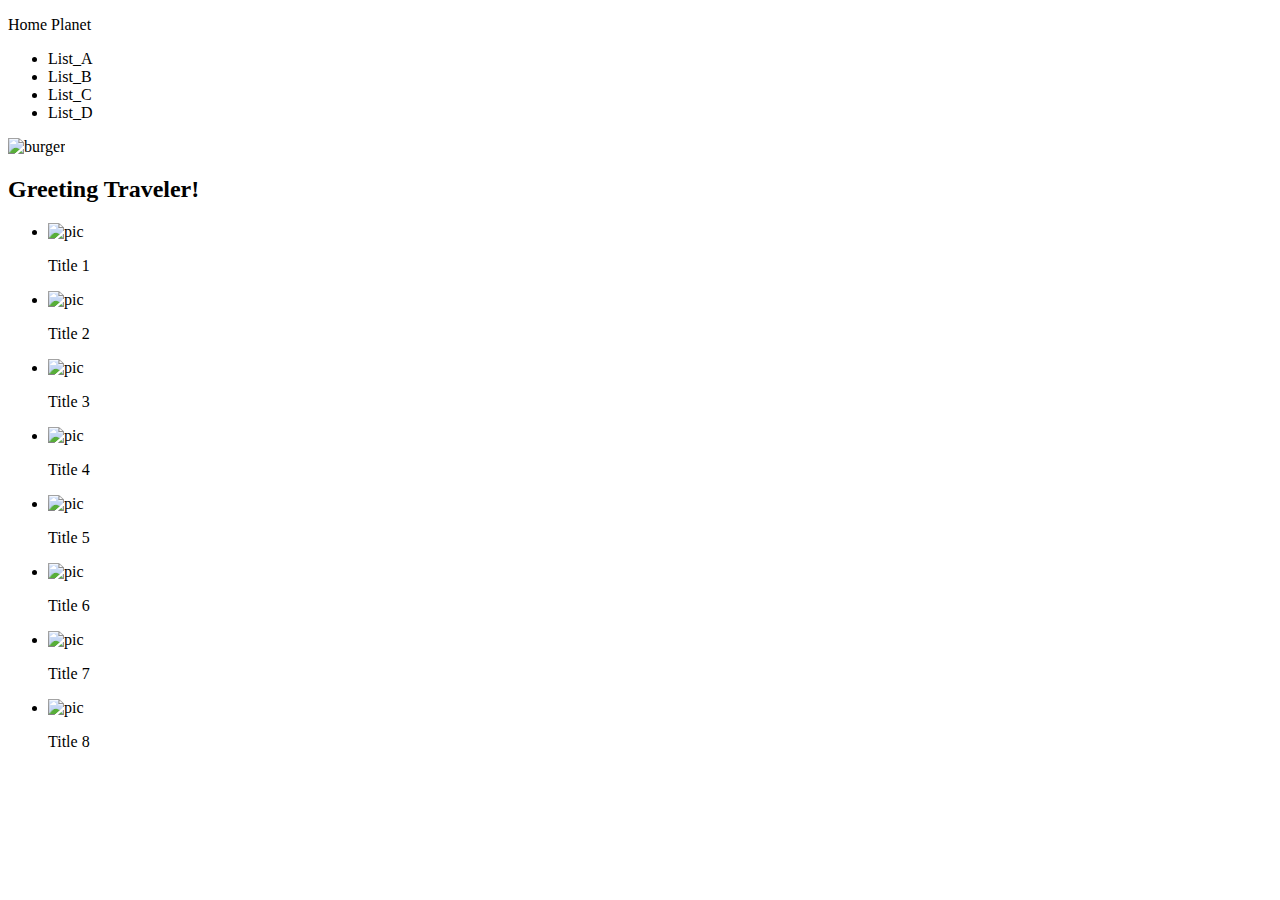
==== week-1/index.html @ 003e2678 "Create index.html" ====
<!DOCTYPE html>
<html lang="en">
<head>
    <meta charset="UTF-8">
    <meta http-equiv="X-UA-Compatible" content="IE=edge">
    <meta name="viewport" content="width=device-width, initial-scale=1.0">
    <title>Home</title>
    <link rel="stylesheet" href="index.css">
</head>
<body>
    <div class="wrap">
        <nav>
            <div class="logo"><p>Home Planet</p></div>
            <div class="menu">
                <ul>
                    <li>List_A</li>
                    <li>List_B</li>
                    <li>List_C</li>
                    <li>List_D</li>
                </ul>
                <img class="burger" src="burger.png" alt="burger">
            </div>
        </nav>
        <div class="banner">
        <h2>Greeting Traveler!</h2>
        </div>
        <div class="main">
            <ul>
                <li>
                    <div class="card">
                        <img src="https://i.picsum.photos/id/1070/5472/3648.jpg?hmac=oFxAwLeGJmas45_yf5NdpeQzexAF-tMVL6q9JwvSuo0" alt="pic">
                        <div class="discription"><p>Title 1</p></div>
                    </div>
                </li>
                <li>
                    <div class="card">
                        <img src="https://i.picsum.photos/id/10/2500/1667.jpg?hmac=J04WWC_ebchx3WwzbM-Z4_KC_LeLBWr5LZMaAkWkF68" alt="pic">
                        <div class="discription"><p>Title 2</p></div>
                    </div>
                </li>
                <li>
                    <div class="card">
                        <img src="https://i.picsum.photos/id/1050/6000/4000.jpg?hmac=HhCXFcOrIrNguK7GqP6VhICXPa5FmcLZdug505qiEZM" alt="pic">
                        <div class="discription"><p>Title 3</p></div>
                    </div>
                </li>
                <li>
                    <div class="card">
                        <img src="https://i.picsum.photos/id/1051/4928/3264.jpg?hmac=-O25O5Q9z7LI8gDrUkTUmDJir4F9cp1RadCwShIDGms" alt="pic">
                        <div class="discription"><p>Title 4</p></div>
                    </div>
                </li>
                <li>
                    <div class="card">
                        <img src="https://i.picsum.photos/id/124/3504/2336.jpg?hmac=B1Avp6or9Df8vpnN4kQsGNfD66j8hH3gLtootCoTw4M" alt="pic">
                        <div class="discription"><p>Title 5</p></div>
                    </div>
                </li>
                <li>
                    <div class="card">
                        <img src="https://i.picsum.photos/id/161/4240/2832.jpg?hmac=LxG8oJEn91SpyJrBtLXd85CZfw9KBcI10x5c5M4Y_NQ" alt="pic">
                        <div class="discription"><p>Title 6</p></div>
                    </div>
                </li>
                <li>
                    <div class="card">
                        <img src="https://i.picsum.photos/id/197/4272/2848.jpg?hmac=BqUmKnRS7Ub3HKGMMpBWoJCoLmG6AxWaVvz1swRp3Os" alt="pic">
                        <div class="discription"><p>Title 7</p></div>
                    </div>
                </li>
                <li>
                    <div class="card">
                        <img src="https://i.picsum.photos/id/211/1920/1280.jpg?hmac=5feWJpfa59_r1yi4NCuTxY9IWrNWZqEUDIAwrtKId9s" alt="pic">
                        <div class="discription"><p>Title 8</p></div>
                    </div>
                </li>
            </ul>
        </div>
    </div>
    
    
</body>
</html>
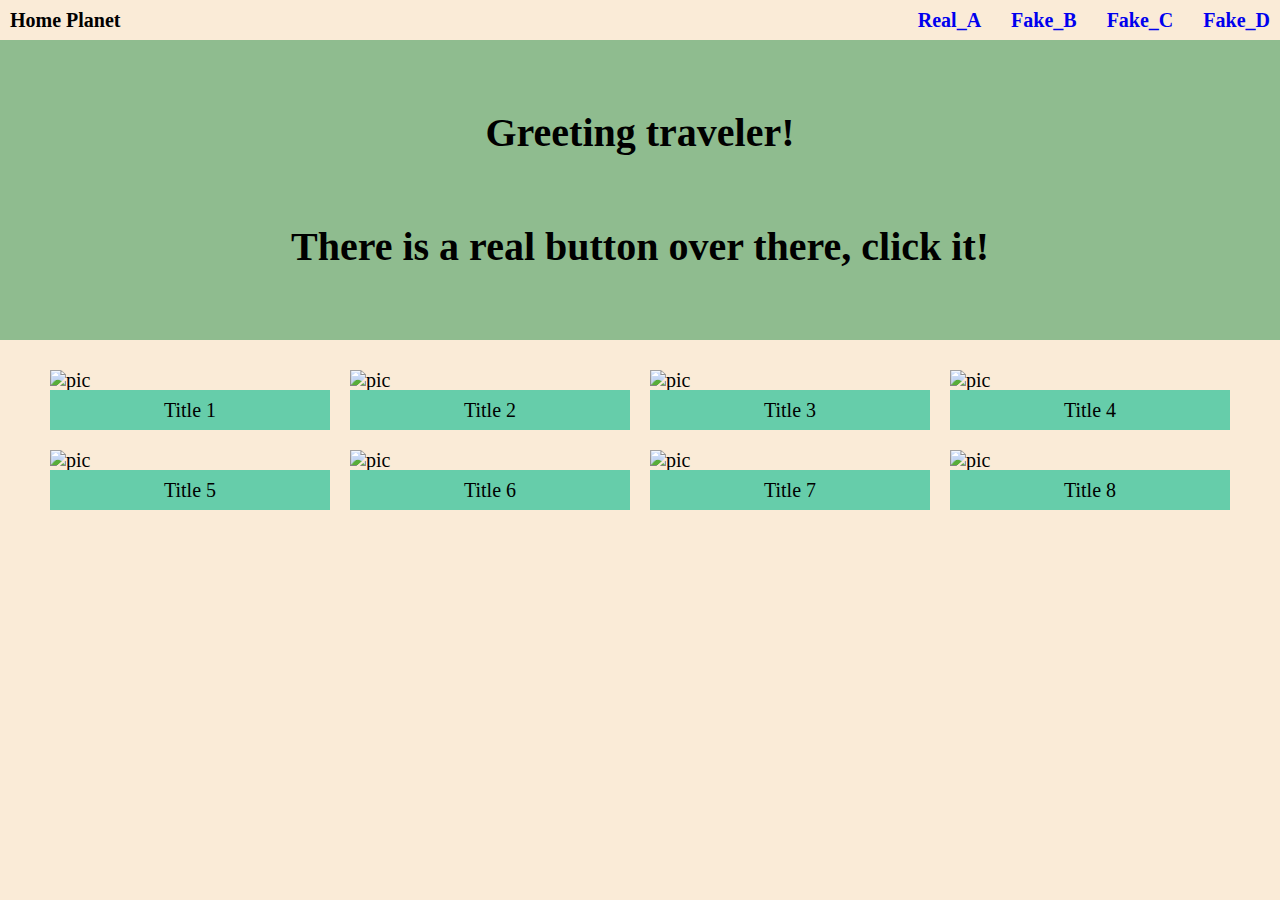
==== commit 76284bba: "Add some JS stuff" ====
--- a/week-1/index.html
+++ b/week-1/index.html
@@ -1,83 +1,94 @@
-<!DOCTYPE html>
-<html lang="en">
-<head>
-    <meta charset="UTF-8">
-    <meta http-equiv="X-UA-Compatible" content="IE=edge">
-    <meta name="viewport" content="width=device-width, initial-scale=1.0">
-    <title>Home</title>
-    <link rel="stylesheet" href="index.css">
-</head>
-<body>
-    <div class="wrap">
-        <nav>
-            <div class="logo"><p>Home Planet</p></div>
-            <div class="menu">
-                <ul>
-                    <li>List_A</li>
-                    <li>List_B</li>
-                    <li>List_C</li>
-                    <li>List_D</li>
-                </ul>
-                <img class="burger" src="burger.png" alt="burger">
-            </div>
-        </nav>
-        <div class="banner">
-        <h2>Greeting Traveler!</h2>
-        </div>
-        <div class="main">
-            <ul>
-                <li>
-                    <div class="card">
-                        <img src="https://i.picsum.photos/id/1070/5472/3648.jpg?hmac=oFxAwLeGJmas45_yf5NdpeQzexAF-tMVL6q9JwvSuo0" alt="pic">
-                        <div class="discription"><p>Title 1</p></div>
-                    </div>
-                </li>
-                <li>
-                    <div class="card">
-                        <img src="https://i.picsum.photos/id/10/2500/1667.jpg?hmac=J04WWC_ebchx3WwzbM-Z4_KC_LeLBWr5LZMaAkWkF68" alt="pic">
-                        <div class="discription"><p>Title 2</p></div>
-                    </div>
-                </li>
-                <li>
-                    <div class="card">
-                        <img src="https://i.picsum.photos/id/1050/6000/4000.jpg?hmac=HhCXFcOrIrNguK7GqP6VhICXPa5FmcLZdug505qiEZM" alt="pic">
-                        <div class="discription"><p>Title 3</p></div>
-                    </div>
-                </li>
-                <li>
-                    <div class="card">
-                        <img src="https://i.picsum.photos/id/1051/4928/3264.jpg?hmac=-O25O5Q9z7LI8gDrUkTUmDJir4F9cp1RadCwShIDGms" alt="pic">
-                        <div class="discription"><p>Title 4</p></div>
-                    </div>
-                </li>
-                <li>
-                    <div class="card">
-                        <img src="https://i.picsum.photos/id/124/3504/2336.jpg?hmac=B1Avp6or9Df8vpnN4kQsGNfD66j8hH3gLtootCoTw4M" alt="pic">
-                        <div class="discription"><p>Title 5</p></div>
-                    </div>
-                </li>
-                <li>
-                    <div class="card">
-                        <img src="https://i.picsum.photos/id/161/4240/2832.jpg?hmac=LxG8oJEn91SpyJrBtLXd85CZfw9KBcI10x5c5M4Y_NQ" alt="pic">
-                        <div class="discription"><p>Title 6</p></div>
-                    </div>
-                </li>
-                <li>
-                    <div class="card">
-                        <img src="https://i.picsum.photos/id/197/4272/2848.jpg?hmac=BqUmKnRS7Ub3HKGMMpBWoJCoLmG6AxWaVvz1swRp3Os" alt="pic">
-                        <div class="discription"><p>Title 7</p></div>
-                    </div>
-                </li>
-                <li>
-                    <div class="card">
-                        <img src="https://i.picsum.photos/id/211/1920/1280.jpg?hmac=5feWJpfa59_r1yi4NCuTxY9IWrNWZqEUDIAwrtKId9s" alt="pic">
-                        <div class="discription"><p>Title 8</p></div>
-                    </div>
-                </li>
-            </ul>
-        </div>
-    </div>
-    
-    
-</body>
-</html>
+<!DOCTYPE html>
+<html lang="en">
+<head>
+    <meta charset="UTF-8">
+    <meta http-equiv="X-UA-Compatible" content="IE=edge">
+    <meta name="viewport" content="width=device-width, initial-scale=1.0">
+    <title>Home</title>
+    <link rel="shortcut icon" href="gold.ico" />
+    <link rel="stylesheet" href="index.css">
+</head>
+<body>
+    <div class="wrap">
+        <nav>
+            <div class="logo"><p>Home Planet</p></div>
+            <div>
+                <a href="#" id="burger"> <img class="burger" src="burger.png" alt="burger"></a>
+                <ul class="list_holder" id="list_holder">
+                    <li><a href="#" id="bt">Real_A</a>
+                        <ul class="fake_list">
+                            <li>fake list</li>
+                            <li>fake list</li>
+                            <li>fake list</li>
+                            <li>fake list</li>
+                        </ul>
+                    </li>
+                    <li><a href="#">Fake_B</a></li>
+                    <li><a href="#">Fake_C</a></li>
+                    <li><a href="#">Fake_D</a></li>
+                </ul>
+            </div>
+        </nav>
+        <div class="banner">
+        <h2>Greeting traveler!</h2>
+        <p>There is a real button over there, click it!</p>
+        </div>
+        <div class="main">
+            <ul>
+                <li>
+                    <div class="card">
+                        <img src="https://i.picsum.photos/id/1070/5472/3648.jpg?hmac=oFxAwLeGJmas45_yf5NdpeQzexAF-tMVL6q9JwvSuo0" alt="pic">
+                        <div class="discription"><p>Title 1</p></div>
+                    </div>
+                </li>
+                <li>
+                    <div class="card">
+                        <img src="https://i.picsum.photos/id/10/2500/1667.jpg?hmac=J04WWC_ebchx3WwzbM-Z4_KC_LeLBWr5LZMaAkWkF68" alt="pic">
+                        <div class="discription"><p>Title 2</p></div>
+                    </div>
+                </li>
+                <li>
+                    <div class="card">
+                        <img src="https://i.picsum.photos/id/1050/6000/4000.jpg?hmac=HhCXFcOrIrNguK7GqP6VhICXPa5FmcLZdug505qiEZM" alt="pic">
+                        <div class="discription"><p>Title 3</p></div>
+                    </div>
+                </li>
+                <li>
+                    <div class="card">
+                        <img src="https://i.picsum.photos/id/1051/4928/3264.jpg?hmac=-O25O5Q9z7LI8gDrUkTUmDJir4F9cp1RadCwShIDGms" alt="pic">
+                        <div class="discription"><p>Title 4</p></div>
+                    </div>
+                </li>
+                <li>
+                    <div class="card">
+                        <img src="https://i.picsum.photos/id/124/3504/2336.jpg?hmac=B1Avp6or9Df8vpnN4kQsGNfD66j8hH3gLtootCoTw4M" alt="pic">
+                        <div class="discription"><p>Title 5</p></div>
+                    </div>
+                </li>
+                <li>
+                    <div class="card">
+                        <img src="https://i.picsum.photos/id/161/4240/2832.jpg?hmac=LxG8oJEn91SpyJrBtLXd85CZfw9KBcI10x5c5M4Y_NQ" alt="pic">
+                        <div class="discription"><p>Title 6</p></div>
+                    </div>
+                </li>
+                <li>
+                    <div class="card">
+                        <img src="https://i.picsum.photos/id/197/4272/2848.jpg?hmac=BqUmKnRS7Ub3HKGMMpBWoJCoLmG6AxWaVvz1swRp3Os" alt="pic">
+                        <div class="discription"><p>Title 7</p></div>
+                    </div>
+                </li>
+                <li>
+                    <div class="card">
+                        <img src="https://i.picsum.photos/id/211/1920/1280.jpg?hmac=5feWJpfa59_r1yi4NCuTxY9IWrNWZqEUDIAwrtKId9s" alt="pic">
+                        <div class="discription"><p>Title 8</p></div>
+                    </div>
+                </li>
+            </ul>
+        </div>
+    </div>
+    
+    <!-- js -->
+    <script type="text/javascript" src="index.js"></script>
+    <!-- js -->
+</body>
+</html>--- a/week-1/index.css
+++ b/week-1/index.css
@@ -0,0 +1,232 @@
+html, body, div, span, applet, object, iframe,
+h1, h2, h3, h4, h5, h6, p, blockquote, pre,
+a, abbr, acronym, address, big, cite, code,
+del, dfn, em, img, ins, kbd, q, s, samp,
+small, strike, strong, sub, sup, tt, var,
+b, u, i, center,
+dl, dt, dd, ol, ul, li,
+fieldset, form, label, legend,
+table, caption, tbody, tfoot, thead, tr, th, td,
+article, aside, canvas, details, embed, 
+figure, figcaption, footer, header, hgroup, 
+menu, nav, output, ruby, section, summary,
+time, mark, audio, video {
+	margin: 0;
+	padding: 0;
+	border: 0;
+	font-size: 100%;
+	font: inherit;
+	vertical-align: baseline;
+}
+/* HTML5 display-role reset for older browsers */
+article, aside, details, figcaption, figure, 
+footer, header, hgroup, menu, nav, section {
+	display: block;
+}
+body {
+	line-height: 1;
+}
+ol, ul {
+	list-style: none;
+}
+blockquote, q {
+	quotes: none;
+}
+blockquote:before, blockquote:after,
+q:before, q:after {
+	content: '';
+	content: none;
+}
+table {
+	border-collapse: collapse;
+	border-spacing: 0;
+}
+/* CSS reset */
+
+*{
+    box-sizing: border-box;
+}
+
+body{
+    background-color: antiquewhite;
+    font-size:20px;
+}
+
+.wrap{
+    margin:0 auto;
+    width: 100%;
+    max-width: 1400px;
+}
+
+
+nav{
+    display:flex;
+    justify-content:space-between;
+    padding:10px;
+}
+
+.logo > p{
+    font-weight: bold;
+}
+
+.list_holder{
+    list-style: none;
+    display:flex;
+    justify-content: space-between;
+}
+.list_holder > li{
+   padding:0 0 0 30px;
+}
+
+.fake_list{
+    display:none;
+    background-color: darksalmon;
+    position: absolute;
+    margin: 10px 0;
+}
+
+.appear{
+    display:block;
+}
+
+.fake_list{
+    width:200px;
+    border:1px black solid;
+}
+
+.fake_list > li{
+    padding:20px;
+    border:2px black dotted;
+    
+}
+
+a{
+    font-weight: bold;
+    text-decoration: none;
+}
+
+
+.burger{
+    display:none;
+}
+
+.banner{
+    width:100%;
+    height:300px;
+    background-color:darkseagreen;
+    font-weight: bold;
+    display:flex;
+    flex-direction: column;
+    justify-content: space-evenly;
+}
+
+
+.banner>h2, .banner>p{
+    font-size: 2em;
+    text-align: center;
+}
+
+
+.main{
+    margin:20px auto;
+    max-width:1200px;  /* limiting it under 1200px even the viewport is bigger */
+}
+
+.main > ul {
+    display:flex;
+    justify-content:center;
+    flex-wrap: wrap;
+}
+
+.card{ 
+    display:flex;
+    flex-direction: column;
+}
+.main > ul >li{
+    padding:10px;
+    width:25%;  /*using li for controling the img size*/
+}
+
+.card > img{
+    width:100%;
+    max-width: 100%;  /*preventing pics go wider 這整個看起來有下沒下都沒差?*/
+}
+
+.discription{
+    height:2em;
+    line-height: 2;
+    text-align:center;
+    background-color:mediumaquamarine;
+}
+
+
+@media screen and (min-width:600px) and (max-width:1200px){
+    .main > ul{
+        width:90%;
+        margin:0 auto;
+    }
+    .main > ul >li{
+        width:45%;
+    }
+}
+
+@media screen and (min-width:360px) and (max-width:600px){
+    nav{
+        height:2.5em;
+        margin-bottom: 10px;
+    }
+    .logo > p{
+        font-size: 1.5em;
+        line-height: 1.5;
+    }
+
+    .list_holder{
+        display:none;
+    }
+
+    .burger{
+        display:block;
+
+    }
+
+    .main > ul{
+        width:90%;
+        margin:0 auto;
+        justify-content: space-around;
+    }
+
+    .main > ul >li{
+        padding:5px;
+        width:100%;
+    }
+
+    .list_holder{
+        width:100%;
+        min-width: 360px;
+        max-width: 600px;
+        height:200px;
+        position:absolute;     /*position, left0, right0 滿版關鍵!!*/
+        left:0;
+        right:0;
+        background-color:antiquewhite;
+    }
+    .list_holder > li{
+        width:100%;
+        font-size:1.5em;
+        padding:10px;
+        /* 加入一些東東虛線等等讓差別做出來 把realA的假清單滿版做好*/
+    }
+    
+    .show_list{
+        display:block;
+    }
+    .fake_list{
+        width:100%;
+        max-width:100%;
+        position:absolute;
+        left:0;
+        right:0;
+    }
+    
+
+}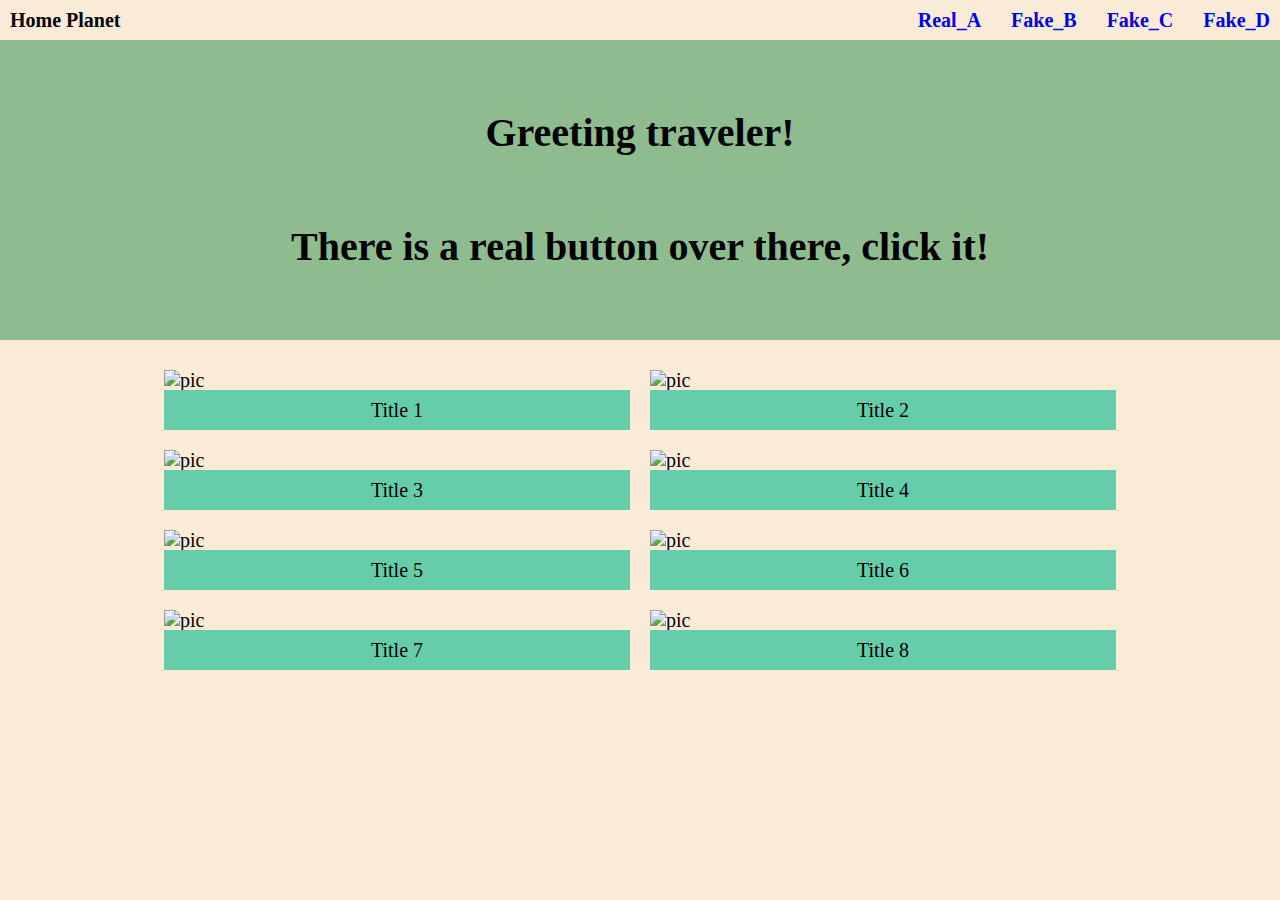
==== commit 89b5c318: "I changed all pics to size 550x300" ====
--- a/week-1/index.html
+++ b/week-1/index.html
@@ -37,49 +37,49 @@
             <ul>
                 <li>
                     <div class="card">
-                        <img src="https://i.picsum.photos/id/1070/5472/3648.jpg?hmac=oFxAwLeGJmas45_yf5NdpeQzexAF-tMVL6q9JwvSuo0" alt="pic">
+                        <img src="https://source.unsplash.com/random/550x300?sig=1" alt="pic">
                         <div class="discription"><p>Title 1</p></div>
                     </div>
                 </li>
                 <li>
                     <div class="card">
-                        <img src="https://i.picsum.photos/id/10/2500/1667.jpg?hmac=J04WWC_ebchx3WwzbM-Z4_KC_LeLBWr5LZMaAkWkF68" alt="pic">
+                        <img src="https://source.unsplash.com/random/550x300?sig=2" alt="pic">
                         <div class="discription"><p>Title 2</p></div>
                     </div>
                 </li>
                 <li>
                     <div class="card">
-                        <img src="https://i.picsum.photos/id/1050/6000/4000.jpg?hmac=HhCXFcOrIrNguK7GqP6VhICXPa5FmcLZdug505qiEZM" alt="pic">
+                        <img src="https://source.unsplash.com/random/550x300?sig=3" alt="pic">
                         <div class="discription"><p>Title 3</p></div>
                     </div>
                 </li>
                 <li>
                     <div class="card">
-                        <img src="https://i.picsum.photos/id/1051/4928/3264.jpg?hmac=-O25O5Q9z7LI8gDrUkTUmDJir4F9cp1RadCwShIDGms" alt="pic">
+                        <img src="https://source.unsplash.com/random/550x300?sig=4" alt="pic">
                         <div class="discription"><p>Title 4</p></div>
                     </div>
                 </li>
                 <li>
                     <div class="card">
-                        <img src="https://i.picsum.photos/id/124/3504/2336.jpg?hmac=B1Avp6or9Df8vpnN4kQsGNfD66j8hH3gLtootCoTw4M" alt="pic">
+                        <img src="https://source.unsplash.com/random/550x300?sig=5" alt="pic">
                         <div class="discription"><p>Title 5</p></div>
                     </div>
                 </li>
                 <li>
                     <div class="card">
-                        <img src="https://i.picsum.photos/id/161/4240/2832.jpg?hmac=LxG8oJEn91SpyJrBtLXd85CZfw9KBcI10x5c5M4Y_NQ" alt="pic">
+                        <img src="https://source.unsplash.com/random/550x300?sig=6" alt="pic">
                         <div class="discription"><p>Title 6</p></div>
                     </div>
                 </li>
                 <li>
                     <div class="card">
-                        <img src="https://i.picsum.photos/id/197/4272/2848.jpg?hmac=BqUmKnRS7Ub3HKGMMpBWoJCoLmG6AxWaVvz1swRp3Os" alt="pic">
+                        <img src="https://source.unsplash.com/random/550x300?sig=7" alt="pic">
                         <div class="discription"><p>Title 7</p></div>
                     </div>
                 </li>
                 <li>
                     <div class="card">
-                        <img src="https://i.picsum.photos/id/211/1920/1280.jpg?hmac=5feWJpfa59_r1yi4NCuTxY9IWrNWZqEUDIAwrtKId9s" alt="pic">
+                        <img src="https://source.unsplash.com/random/550x300?sig=8" alt="pic">
                         <div class="discription"><p>Title 8</p></div>
                     </div>
                 </li>
--- a/week-1/index.css
+++ b/week-1/index.css
@@ -55,7 +55,7 @@
 .wrap{
     margin:0 auto;
     width: 100%;
-    max-width: 1400px;
+    max-width: 100%;
 }
 
 
@@ -83,15 +83,12 @@
     background-color: darksalmon;
     position: absolute;
     margin: 10px 0;
+    width:200px;
+    border:1px black solid;
 }
 
 .appear{
     display:block;
-}
-
-.fake_list{
-    width:200px;
-    border:1px black solid;
 }
 
 .fake_list > li{
@@ -149,7 +146,7 @@
 
 .card > img{
     width:100%;
-    max-width: 100%;  /*preventing pics go wider 這整個看起來有下沒下都沒差?*/
+    max-width: 100%;  /*preventing pics go wider*/
 }
 
 .discription{
@@ -157,17 +154,6 @@
     line-height: 2;
     text-align:center;
     background-color:mediumaquamarine;
-}
-
-
-@media screen and (min-width:600px) and (max-width:1200px){
-    .main > ul{
-        width:90%;
-        margin:0 auto;
-    }
-    .main > ul >li{
-        width:45%;
-    }
 }
 
 @media screen and (min-width:360px) and (max-width:600px){
@@ -214,7 +200,6 @@
         width:100%;
         font-size:1.5em;
         padding:10px;
-        /* 加入一些東東虛線等等讓差別做出來 把realA的假清單滿版做好*/
     }
     
     .show_list{
@@ -227,6 +212,14 @@
         left:0;
         right:0;
     }
-    
-
-}+}
+
+@media screen and (min-width:600px) and (max-width:1400px){
+    .main > ul{
+        width:90%;
+        margin:0 auto;
+    }
+    .main > ul >li{
+        width:45%;
+    }
+}
